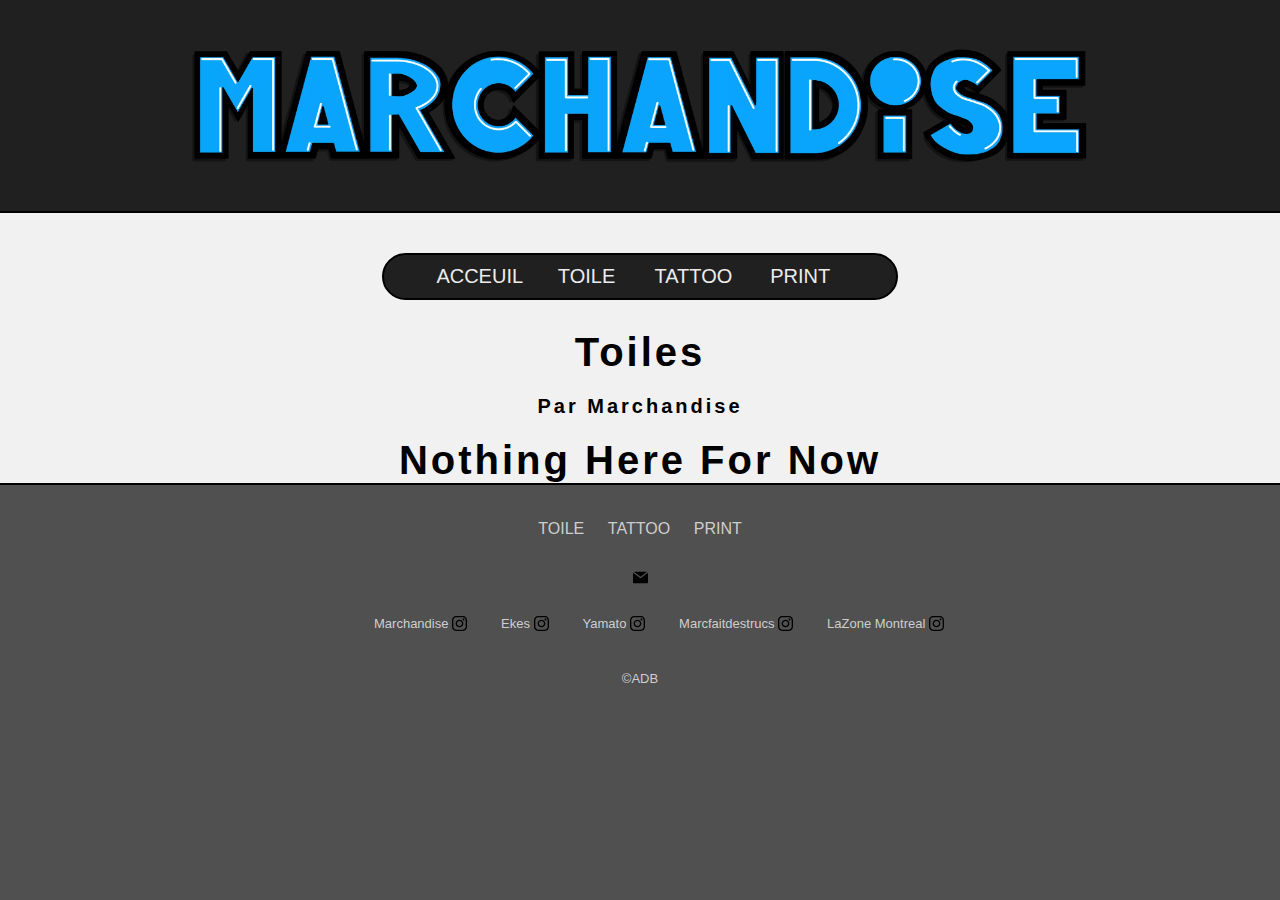
==== code/ekes/ekestattoo.html @ 36992e18 "Add files via upload" ====
<!DOCTYPE html>
<html>
    <head>
        <title>Marchandise Tattoo</title>
        <link rel="icon" type="image/x-icon" href="../../media/favicon.ico">
        <meta name="keywords" content="Lazone, Lazone tattoo, marchandise, lazone, tattoo, marchandise tattoo,">
        <meta name="description" content="Online website for Lazone Tattoo shop situed in Montreal, selling canvas online, contact me on Instagram for more information @marchandise.tt">
        <meta name="author" content="Delprog">
        <meta name="viewport" content="width=device-width, initial-scale=1.0">
        <link rel="stylesheet" href="ekestattoo.css">
        <meta charset="UTF-8">
        <meta http-equiv="X-UA-Compatible" content="IE=edge">
        <meta name="viewport" content="width=device-width, initial-scale=1.0">
    </head>
    <body>
            <header>
                <img src="../../media/marchandise.png" title="Marchandise" class="marchand">
             </header>
        <main>
             <div class="mid">
                <div class="searchbar">
                    <div class="btncontainer">
                        <button><a href="../../index.html">ACCEUIL</a></button>
                    </div>
                    <div class="btncontainer">
                        <button><a href="">TOILE</a></button>
                    </div>
                    <div class="btncontainer">
                        <button><a href="tattooMarchandise.html">TATTOO</a></button>
                    </div>
                    <div class="btncontainer">
                        <button><a href="#">PRINT</a></button>
                    </div>  
                </div>

                <h1>Toiles</h1>
                <h2>Par  Marchandise</h2>

                <h1>Nothing Here For Now</h1>
             </div>
        </main>
         <div class="footer">
            <div class="footerbutton">
                <button class="home">TOILE</button> <button class="canvas">TATTOO</button> <button class="studio">PRINT</button>
            </div>
            <div class="footerapp">
                <section>
                    <a href="mailto:alekdelbalso@gmail.com"><img title="Email" src="../../media/mail.svg" class="email"></a>
                    <br>
                <section>
                        <div class="block">
                            <a href="https://www.instagram.com/marchandise.tt/?hl=en" target="_blank"><p>Marchandise</p><img class="insta" title="Instagram" src="../../media/insta.svg">
                            </a>
                        </div>
                </section>
                <section>
                        <div class="block">
                            <a href="https://www.instagram.com/ekes203/?hl=en" target="_blank"><p>Ekes</p><img class="insta" title="Instagram" src="../../media/insta.svg">
                            </a>
                        </div>
                </section>
                <section>
                        <div class="block">
                            <a href="https://www.instagram.com/iamateau/?hl=en" target="_blank"><p>Yamato</p><img class="insta" title="Instagram" src="../../media/insta.svg">
                            </a>
                        </div>
                </section>
                <section>
                        <div class="block">
                            <a href="https://www.instagram.com/marcfaitdestrucs/?next=%2F" target="_blank"><p>Marcfaitdestrucs</p><img class="insta" title="Instagram" src="../../media/insta.svg">
                            </a>
                    </section>
                <section>
                        <div class="block">
                            <a href="https://www.instagram.com/lazone.montreal/" target="_blank"><p>LaZone Montreal</p><img class="insta" title="Instagram" src="../../media/insta.svg">
                            </a>
                </section>
            </div>
            <p class="copyright">&copy;ADB</p>
    </body>
</html>
---- code/ekes/ekestattoo.css ----
:root{
    --header:rgb(32, 32, 32);
    --main:rgb(241, 241, 241);
    --footer:rgb(80, 80, 80);
}
*{
    padding: 0;
    margin: 0;
}
html body{
    overflow-x: hidden;
}
body{
    font-family:'Lucida Sans', 'Lucida Sans Regular', 'Lucida Grande', 'Lucida Sans Unicode', Geneva, Verdana, sans-serif;
    background-color: var(--footer);
}
/*-------------------------------------------------HEADER-------------------------------------------------*/
header{
    background-color:var(--header);
    text-align: center;
    padding: 40px;
    width: 100%;
    box-sizing: border-box;
    border-bottom: 2px solid black;
}
.marchand{
    width: 75%;
    height: auto;
}

/*-------------------------------------------------MAIN---------------------------------------*/
main{
    padding-top: 40px;
    background-color: var(--main);
    box-sizing: border-box;
    text-align: center;
    width: 100%;
    box-sizing: border-box;
}

.searchbar{
    border: 2px solid black;
    background-color: var(--header);
    width: 40%;
    margin: auto;
    border-radius: 3vh;
    min-width: 150px;
    margin-bottom: 10px;
}
.searchbar button:hover a{
    color:rgb(190, 190, 190) ;
}

.btncontainer{
    display: inline-block;
    background-color: inherit;
    width: 20%;
    margin: 10px auto;
}

.btncontainer button a{
    text-decoration: none;
    color:rgb(236, 236, 236);
    animation: search 1.2s ease-out;
}
@keyframes search {
    from{
        color: var(--header);
    }
    to{
        color:rgb(236, 236, 236); ;
    }
}
.btncontainer button{
    border: none;
    background-color: var(--header);
    font-size: 20px;
    cursor: pointer;
}

/*-----------------------------------------TITRE-------------------------------------------*/

.mid h1{
    font-size: 40px;
    letter-spacing: 3px;
    font-weight: bold;
    padding-top: 20px;
}
.mid h2{
    font-size: 20px;
    letter-spacing: 3px;
    font-weight: bold;
    padding-top: 20px;
}

.mid h2, .mid h1{
    animation: TITLE 1.2s ease-out;
}
@keyframes TITLE {
    from{
        opacity: 0;
    }
    to{
        opacity: 100%;
    }
}


/*---------------HOME CANVAS STUDIO----------------*/
.footer{
    border-top: 2px solid  black;
    box-sizing: border-box;
    text-align: center;
    padding: 35px;
    width: 100%;
    font-size: small;
    color: rgb(206, 206, 206);
    background-color: var(--footer);
}
.footerbutton button{
    font-size: 16px;
    background-color: inherit;
    color: rgb(206, 206, 206);
    border: none;
    cursor:pointer;
    margin: 0px 10px;
    padding-bottom: 2px;
}
/*-------------EMAIL INSTA--------------------*/
.email{
    margin-top: 20px;
}
.footer a{
    text-decoration: none;
    color: inherit;
}
.footerapp div{
    position: relative;
    left: 1.2rem;
    box-sizing: border-box;
    margin: 0px 15px;
    display: inline;
}
.insta{
    position: relative;
    top: 3px;
    padding:0;
    margin: 15px 0px 0px 4px;
}
.block{
    white-space: nowrap;
}
.footer img{
    padding-top: 10px;
    width: 15px;
    height: 15px;
}
.footerapp section{
    display: inline;
}
.copyright{
    padding-bottom: 20px;
    position: relative;
    top: 40px;
    background-color: inherit;
}
/*-----------------FOOTER BUTTON :HOVER-------------*/
.footerbutton button:hover{
    color: rgb(165, 165, 165);
 }

.footerbutton .home, .canvas, .studio, p{
    position: relative;
    display: inline;
}

.footer .home:after{
    background-color: rgb(255, 255, 255);
}
.footer .canvas:after{
    background-color: rgb(255, 255, 255);
}
.footer .studio:after{
    background-color: rgb(255, 255, 255);
}

.footerapp p:after {
    background:-webkit-linear-gradient(right, orange, rgba(180, 0, 180, 0.548));
  }

.footerbutton .home:after, .canvas:after, .studio:after, p:after{
    content: '';
    position: absolute;
    bottom: -1px;
    left: 0;
    width: 100%;
    height: 2px;
    transform: scaleX(0);
    transform-origin: bottom right;
    transition: transform 0.25s ease-out; 
}

.footerbutton .home:hover:after, .canvas:hover:after, .studio:hover:after, p:hover:after{
    transform: scaleX(1);
    transform-origin: bottom left;
}




/*-------------------------------------------MEDIA----------------------------------------*/
@media screen and (max-width: 1200px) {
    .searchbar{
        width: 60%;
    }
}  
@media screen and (max-width: 1000px) {   
.btncontainer button{
    text-align: center;
    display: block;
    width: 100%;
    margin: 20px 0;
}
.searchbar .btncontainer{
    display: block;
    width: fit-content;
}
.searchbar{
    width:25%;
    margin: auto;
    padding: 5px 0;
}
}

@media screen and (max-width: 600px) {  
    .footerapp div{
        display: block;
        left: 0.5rem;
    }
}
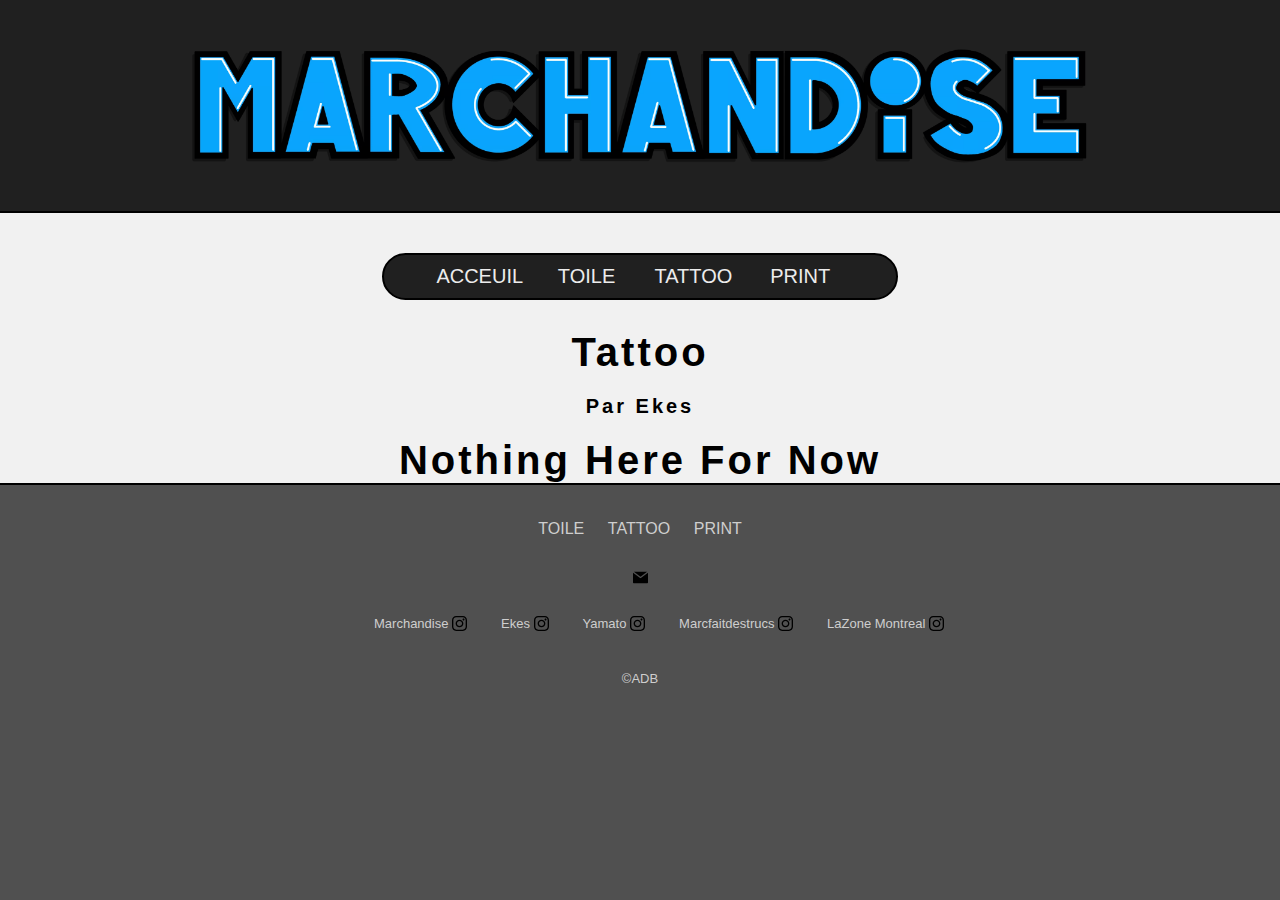
==== commit 54b288e3: "Add files via upload" ====
--- a/code/ekes/ekestattoo.html
+++ b/code/ekes/ekestattoo.html
@@ -1,11 +1,11 @@
 <!DOCTYPE html>
 <html>
     <head>
-        <title>Marchandise Tattoo</title>
+        <title>Ekes Tattoo</title>
         <link rel="icon" type="image/x-icon" href="../../media/favicon.ico">
-        <meta name="keywords" content="Lazone, Lazone tattoo, marchandise, lazone, tattoo, marchandise tattoo,">
-        <meta name="description" content="Online website for Lazone Tattoo shop situed in Montreal, selling canvas online, contact me on Instagram for more information @marchandise.tt">
-        <meta name="author" content="Delprog">
+        <meta name="keywords" content="Lazone, Lazone tattoo, lazone, tattoo, Lazone-tattoo, Ekes, MarcFaitDesTrucs, Yamato, Marchandise">
+        <meta name="description" content="Online website for Lazone Tattoo shop located in Montreal. 4 Tattoer, Marchandise, Ekes, Yamato and MarcFaitDesTrucs">
+        <meta name="author" content="ADB">
         <meta name="viewport" content="width=device-width, initial-scale=1.0">
         <link rel="stylesheet" href="ekestattoo.css">
         <meta charset="UTF-8">
@@ -14,7 +14,7 @@
     </head>
     <body>
             <header>
-                <img src="../../media/marchandise.png" title="Marchandise" class="marchand">
+                <img src="../../media/marchandise.png" title="Marchandise" class="marchand" alt="Ekes">
              </header>
         <main>
              <div class="mid">
@@ -33,46 +33,46 @@
                     </div>  
                 </div>
 
-                <h1>Toiles</h1>
-                <h2>Par  Marchandise</h2>
+                <h1>Tattoo</h1>
+                <h2>Par  Ekes</h2>
 
                 <h1>Nothing Here For Now</h1>
              </div>
         </main>
-         <div class="footer">
+        <div class="footer">
             <div class="footerbutton">
                 <button class="home">TOILE</button> <button class="canvas">TATTOO</button> <button class="studio">PRINT</button>
             </div>
             <div class="footerapp">
                 <section>
-                    <a href="mailto:alekdelbalso@gmail.com"><img title="Email" src="../../media/mail.svg" class="email"></a>
+                    <a href="mailto:alekdelbalso@gmail.com"><img title="Email" src="../../media/mail.svg" class="email" alt="Mail"></a>
                     <br>
                 <section>
                         <div class="block">
-                            <a href="https://www.instagram.com/marchandise.tt/?hl=en" target="_blank"><p>Marchandise</p><img class="insta" title="Instagram" src="../../media/insta.svg">
+                            <a href="https://www.instagram.com/marchandise.tt/?hl=en" target="_blank"><p>Marchandise</p><img class="insta" title="Instagram" src="../../media/insta.svg" alt="Instagram">
                             </a>
                         </div>
                 </section>
                 <section>
                         <div class="block">
-                            <a href="https://www.instagram.com/ekes203/?hl=en" target="_blank"><p>Ekes</p><img class="insta" title="Instagram" src="../../media/insta.svg">
+                            <a href="https://www.instagram.com/ekes203/?hl=en" target="_blank"><p>Ekes</p><img class="insta" title="Instagram" src="../../media/insta.svg" alt="Instagram">
                             </a>
                         </div>
                 </section>
                 <section>
                         <div class="block">
-                            <a href="https://www.instagram.com/iamateau/?hl=en" target="_blank"><p>Yamato</p><img class="insta" title="Instagram" src="../../media/insta.svg">
+                            <a href="https://www.instagram.com/iamateau/?hl=en" target="_blank"><p>Yamato</p><img class="insta" title="Instagram" src="../../media/insta.svg" alt="Instagram">
                             </a>
                         </div>
                 </section>
                 <section>
                         <div class="block">
-                            <a href="https://www.instagram.com/marcfaitdestrucs/?next=%2F" target="_blank"><p>Marcfaitdestrucs</p><img class="insta" title="Instagram" src="../../media/insta.svg">
+                            <a href="https://www.instagram.com/marcfaitdestrucs/?next=%2F" target="_blank"><p>Marcfaitdestrucs</p><img class="insta" title="Instagram" src="../../media/insta.svg" alt="Instagram">
                             </a>
                     </section>
                 <section>
                         <div class="block">
-                            <a href="https://www.instagram.com/lazone.montreal/" target="_blank"><p>LaZone Montreal</p><img class="insta" title="Instagram" src="../../media/insta.svg">
+                            <a href="https://www.instagram.com/lazone.montreal/" target="_blank"><p>LaZone Montreal</p><img class="insta" title="Instagram" src="../../media/insta.svg" alt="Instagram">
                             </a>
                 </section>
             </div>
